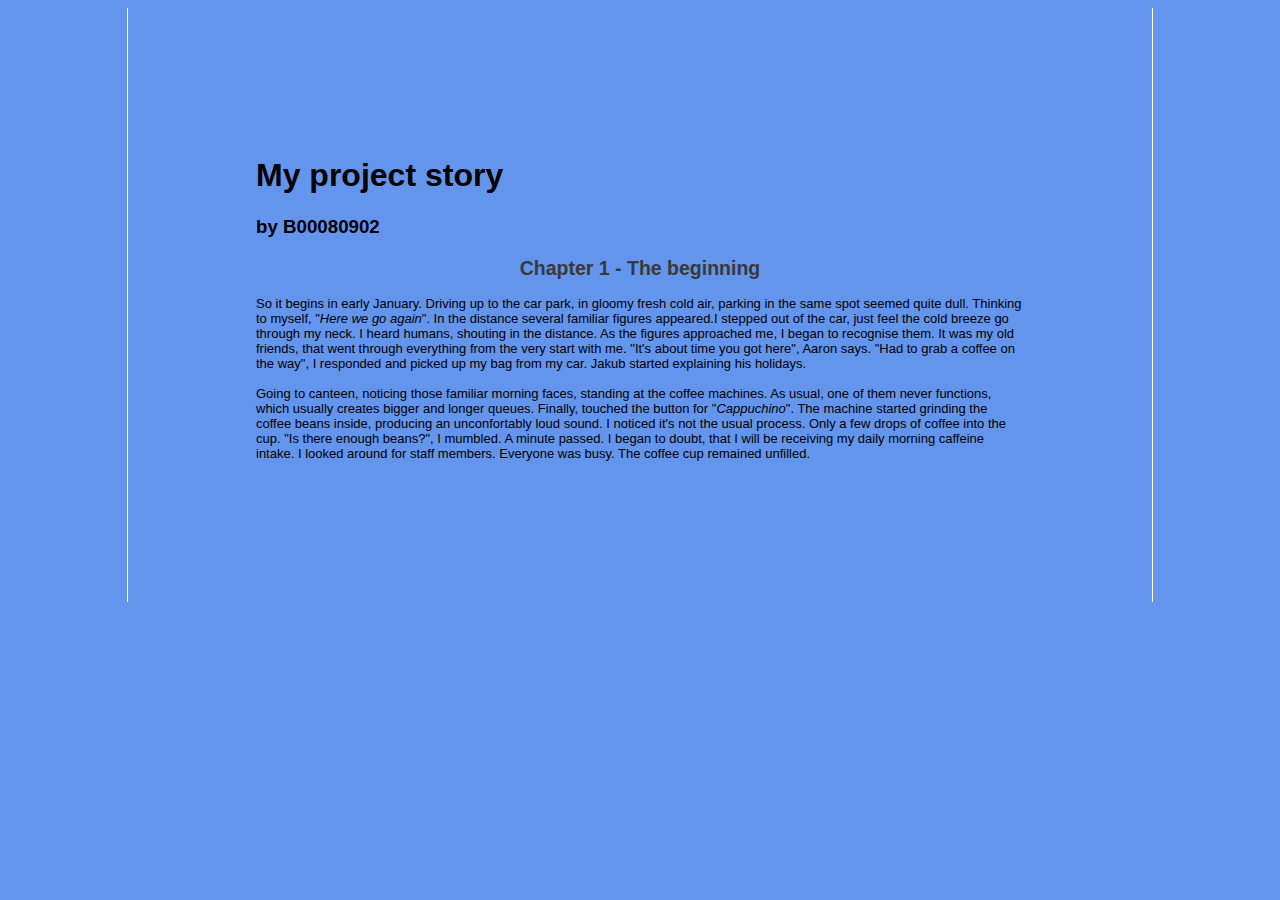
==== Story/index.html @ 2969d2d1 "The first Chapter" ====
<!DOCTYPE html>
<html lang="en">
<head>
    <meta charset="UTF-8">
    <title>Story Time</title>
    <link rel="stylesheet" href="style.css">
</head>
<body>

<div id="heading">
    <h1>My project story</h1>
    <h3>by B00080902</h3>
</div>

<div id="container">
    <div id="chapter1">

        <h2>Chapter 1 - The beginning</h2>

        <!--<img src="#">-->

        <p>
            So it begins in early January. Driving up to the car park, in gloomy fresh cold air, parking in the same spot seemed quite dull. Thinking to myself, "<i>Here we go again</i>".
            In the distance several familiar figures appeared.I stepped out of the car, just feel the cold breeze go through my neck. I heard humans, shouting in the distance.
            As the figures approached me, I began to recognise them. It was my old friends, that went through everything from the very start with me. "It's about time you got here", Aaron says. "Had to grab a coffee on the way", I responded and picked up my bag from my car. Jakub started explaining his holidays.
            <br>
            <br>
            Going to canteen, noticing those familiar morning faces, standing at the coffee machines. As usual, one of them never functions, which usually creates bigger and longer queues. Finally, touched the button for "<i>Cappuchino</i>". The machine started grinding the coffee beans inside, producing an unconfortably loud sound. I noticed it's not the usual process. Only a few drops of coffee into the cup. "Is there enough beans?", I mumbled. A minute passed. I began to doubt, that I will be receiving my daily morning caffeine intake. I looked around for staff members. Everyone was busy. The coffee cup remained unfilled.
        </p>

    </div>



    </div>
</body>
</html>
---- Story/style.css ----
body {
    width: 60%;
    margin-right: auto;
    margin-left: auto;
    background-color: cornflowerblue;
    font-family: sans-serif;
    border-left: 1px solid #FFFFFF;
    border-right: 1px solid #FFFFFF;
    padding: 10%;
}

h2 {
    color: #393939;
    text-align: center;
}

#chapter1,
#chapter2,
#chapter3 p {
    font-size: small;
}
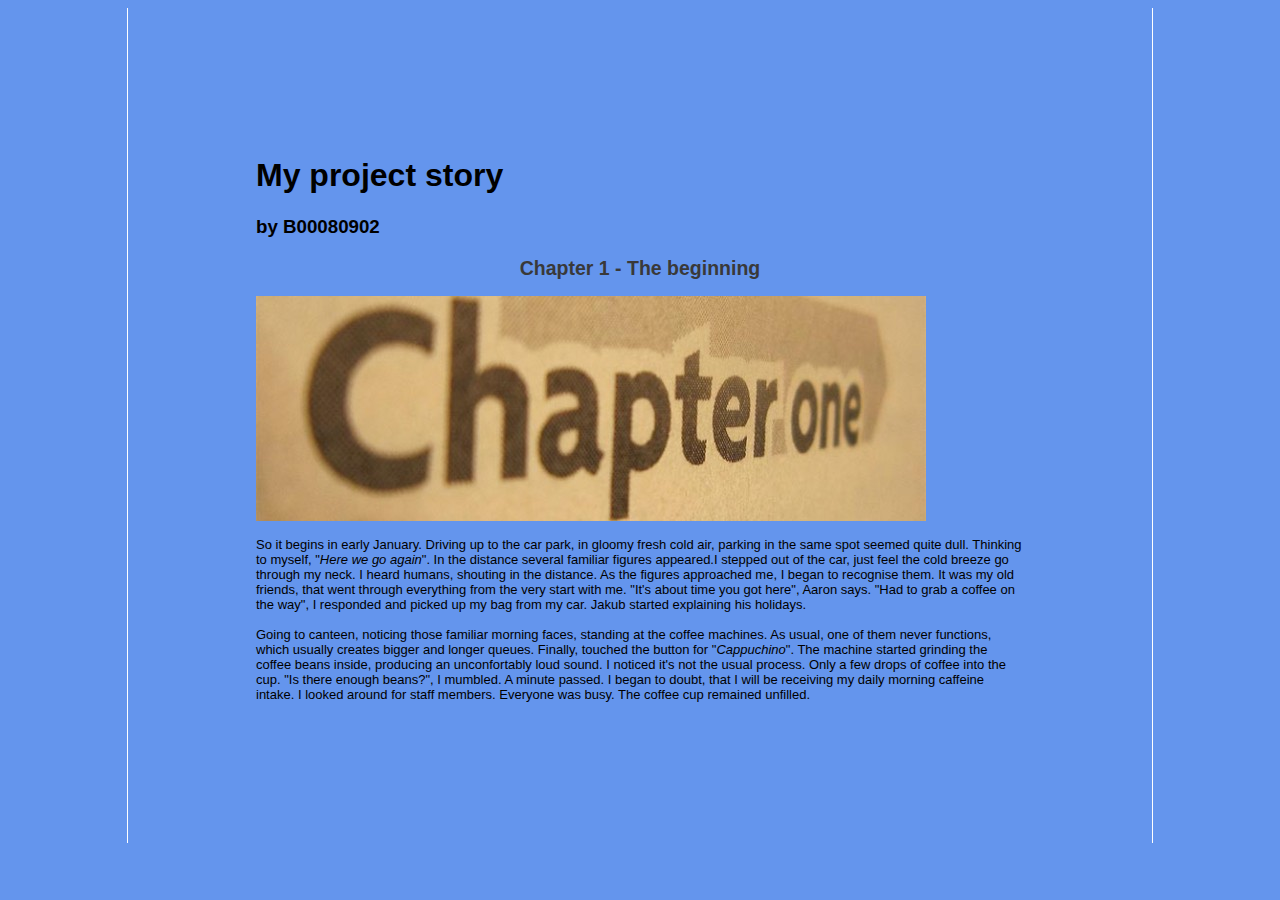
==== commit 2a66fc04: "First chapter - Second update image" ====
--- a/Story/index.html
+++ b/Story/index.html
@@ -17,7 +17,7 @@
 
         <h2>Chapter 1 - The beginning</h2>
 
-        <!--<img src="#">-->
+        <img src="beginning.jpg">
 
         <p>
             So it begins in early January. Driving up to the car park, in gloomy fresh cold air, parking in the same spot seemed quite dull. Thinking to myself, "<i>Here we go again</i>".
--- a/Story/style.css
+++ b/Story/style.css
@@ -18,4 +18,9 @@
 #chapter2,
 #chapter3 p {
     font-size: small;
+}
+#chapter1 img {
+    text-align: center;
+    margin-right: auto;
+    margin-left: auto;
 }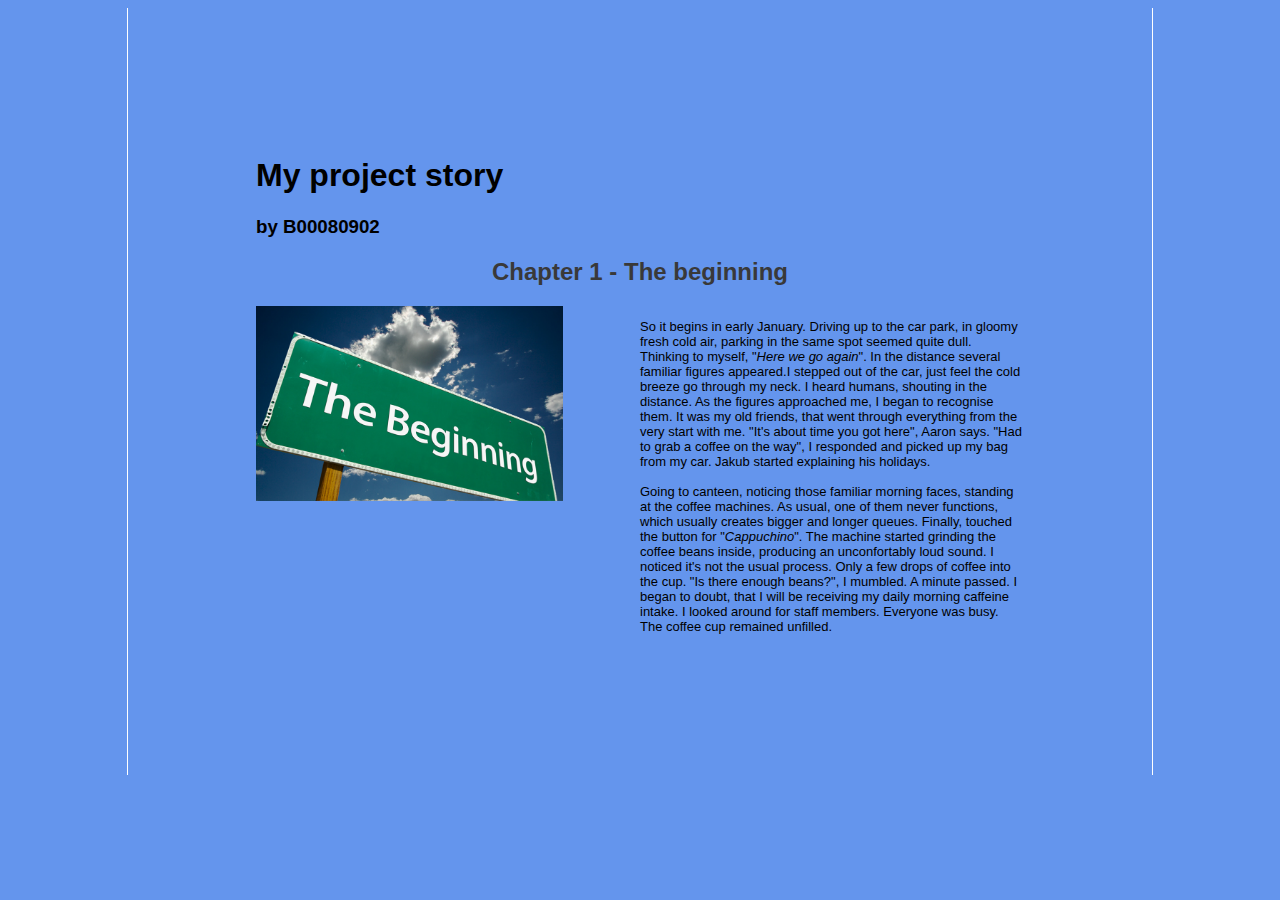
==== commit 3cfdb732: "First chapter  - update 3" ====
--- a/Story/index.html
+++ b/Story/index.html
@@ -13,21 +13,26 @@
 </div>
 
 <div id="container">
+    <h2>Chapter 1 - The beginning</h2>
+
     <div id="chapter1">
 
-        <h2>Chapter 1 - The beginning</h2>
 
-        <img src="beginning.jpg">
+        <section>
 
-        <p>
-            So it begins in early January. Driving up to the car park, in gloomy fresh cold air, parking in the same spot seemed quite dull. Thinking to myself, "<i>Here we go again</i>".
-            In the distance several familiar figures appeared.I stepped out of the car, just feel the cold breeze go through my neck. I heard humans, shouting in the distance.
-            As the figures approached me, I began to recognise them. It was my old friends, that went through everything from the very start with me. "It's about time you got here", Aaron says. "Had to grab a coffee on the way", I responded and picked up my bag from my car. Jakub started explaining his holidays.
-            <br>
-            <br>
-            Going to canteen, noticing those familiar morning faces, standing at the coffee machines. As usual, one of them never functions, which usually creates bigger and longer queues. Finally, touched the button for "<i>Cappuchino</i>". The machine started grinding the coffee beans inside, producing an unconfortably loud sound. I noticed it's not the usual process. Only a few drops of coffee into the cup. "Is there enough beans?", I mumbled. A minute passed. I began to doubt, that I will be receiving my daily morning caffeine intake. I looked around for staff members. Everyone was busy. The coffee cup remained unfilled.
-        </p>
+            <img src="beginning.png">
+        </section>
 
+        <section>
+            <p>
+                So it begins in early January. Driving up to the car park, in gloomy fresh cold air, parking in the same spot seemed quite dull. Thinking to myself, "<i>Here we go again</i>".
+                In the distance several familiar figures appeared.I stepped out of the car, just feel the cold breeze go through my neck. I heard humans, shouting in the distance.
+                As the figures approached me, I began to recognise them. It was my old friends, that went through everything from the very start with me. "It's about time you got here", Aaron says. "Had to grab a coffee on the way", I responded and picked up my bag from my car. Jakub started explaining his holidays.
+                <br>
+                <br>
+                Going to canteen, noticing those familiar morning faces, standing at the coffee machines. As usual, one of them never functions, which usually creates bigger and longer queues. Finally, touched the button for "<i>Cappuchino</i>". The machine started grinding the coffee beans inside, producing an unconfortably loud sound. I noticed it's not the usual process. Only a few drops of coffee into the cup. "Is there enough beans?", I mumbled. A minute passed. I began to doubt, that I will be receiving my daily morning caffeine intake. I looked around for staff members. Everyone was busy. The coffee cup remained unfilled.
+            </p>
+        </section>
     </div>
 
 
--- a/Story/style.css
+++ b/Story/style.css
@@ -20,7 +20,16 @@
     font-size: small;
 }
 #chapter1 img {
-    text-align: center;
+    /*text-align: center;*/
     margin-right: auto;
     margin-left: auto;
+    width: 80%;
+}
+
+#chapter1 {
+    display: flex;
+}
+
+#chapter1 section {
+    flex: 1;
 }